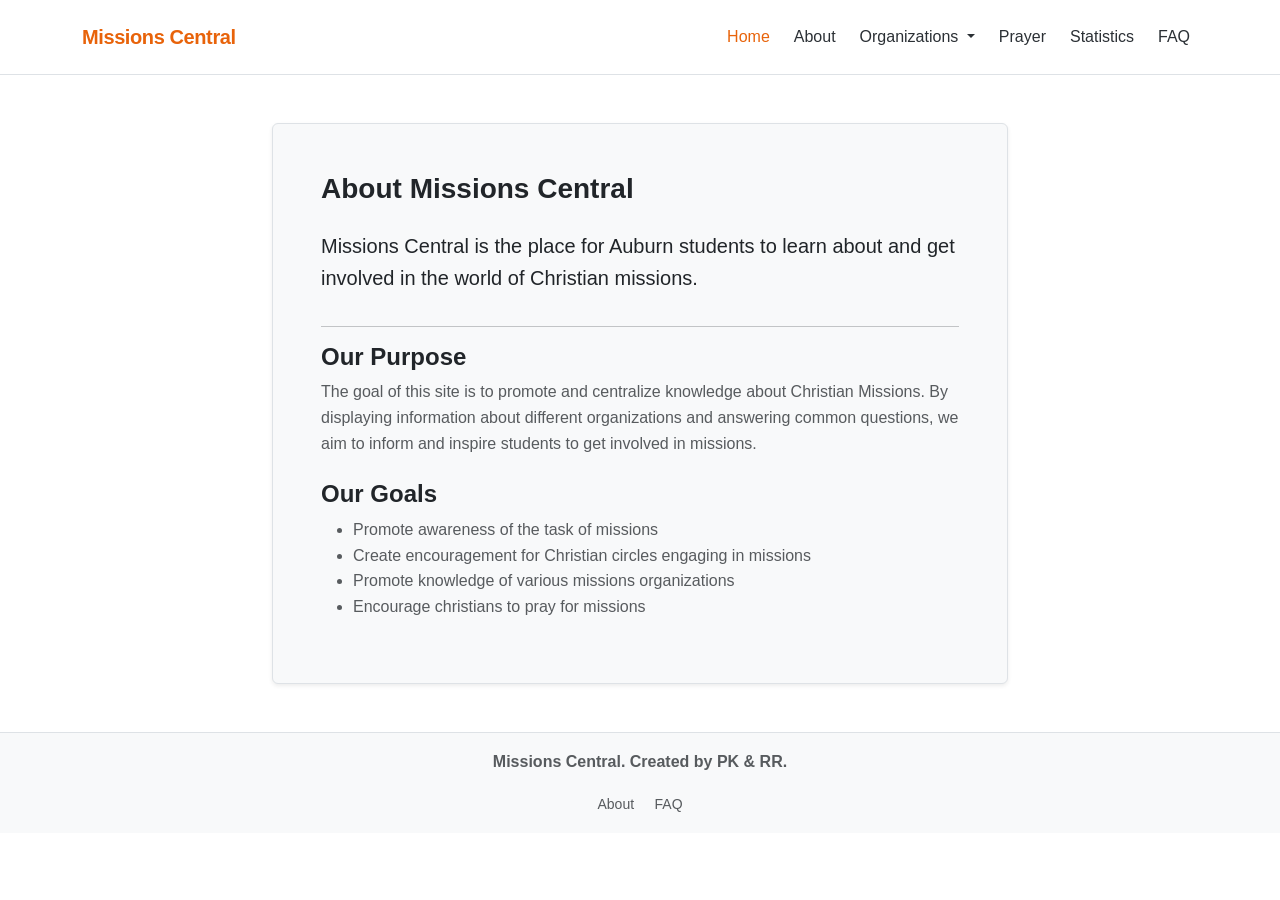
==== about.html @ e86839af "Upload all files First upload of all the pages with a custom CSS included, but not required. Just th" ====
<!DOCTYPE html>
<html lang="en">
<head>
    <meta charset="UTF-8">
    <meta name="viewport" content="width=device-width, initial-scale=1.0">
    <title>About | Missions Central</title>
    <link href="https://cdn.jsdelivr.net/npm/bootstrap@5.3.0/dist/css/bootstrap.min.css" rel="stylesheet">
    <link rel="stylesheet" href="style.css">
</head>
<body>

    <!-- NAVBAR -->
    <nav class="navbar navbar-expand-lg navbar-light bg-white border-bottom sticky-top py-3">
        <div class="container">
            <a class="navbar-brand d-flex align-items-center text-primary fw-semibold" href="index.html">
                <span>Missions Central</span>
            </a>
            <button class="navbar-toggler" type="button" data-bs-toggle="collapse" data-bs-target="#navbarNav">
                <span class="navbar-toggler-icon"></span>
            </button>
            <div class="collapse navbar-collapse" id="navbarNav">
                <ul class="navbar-nav ms-auto gap-lg-2">
                    <li class="nav-item"><a class="nav-link fw-medium active" href="index.html">Home</a></li>
                    <li class="nav-item"><a class="nav-link fw-medium" href="about.html">About</a></li>
                    <li class="nav-item dropdown">
                        <a class="nav-link dropdown-toggle fw-medium" href="#" role="button" data-bs-toggle="dropdown">
                            Organizations
                        </a>
                        <ul class="dropdown-menu border shadow-sm mt-2">
                            <li><a class="dropdown-item py-2" href="international.html">International</a></li>
                            <li><a class="dropdown-item py-2" href="domestic.html">Domestic</a></li>
                            <li><a class="dropdown-item py-2" href="local.html">Auburn Local</a></li>
                        </ul>
                    </li>
                    <li class="nav-item"><a class="nav-link fw-medium" href="prayer.html">Prayer</a></li>
                    <li class="nav-item"><a class="nav-link fw-medium" href="stats.html">Statistics</a></li>
                    <li class="nav-item"><a class="nav-link fw-medium" href="faq.html">FAQ</a></li>
                </ul>
            </div>
        </div>
    </nav>

    <main class="py-5">
        <div class="container">
            <div class="row">
                <div class="col-lg-8 mx-auto">
                    <div class="card shadow-sm p-4 p-md-5 border bg-light">
                        <h3 class="mb-4 fw-bold">About Missions Central</h3>
                        <p class="lead">Missions Central is the place for Auburn students to learn about and get involved in the world of Christian missions.</p>
                        <hr class="my-3">
                        
                        <h4 class="fw-bold">Our Purpose</h4>
                        <p class="text-muted mb-4">The goal of this site is to promote and centralize knowledge about Christian Missions. By displaying information about different organizations and answering common questions, we aim to inform and inspire students to get involved in missions.</p>
                        
                        <h4 class="fw-bold">Our Goals</h4>
                        <!-- BOOTSTRAP LIST GROUP -->
                        <ul class="text-muted">
                            <li>
                                Promote awareness of the task of missions
                            </li>
                            <li>
                                Create encouragement for Christian circles engaging in missions
                            </li>
                            <li>
                                Promote knowledge of various missions organizations
                            </li>
                            <li>
                                Encourage christians to pray for missions
                            </li>
                        </ul>
                    </div>
                </div>
            </div>
        </div>
    </main>

    <!-- FOOTER -->
    <footer class="py-3 bg-light border-top">
        <div class="container text-center">
            <p class="text-muted big fw-bold">Missions Central. Created by PK & RR.</p>
            <div>
                <a href="about.html" class="text-muted small text-decoration-none mx-2">About</a>
                <a href="faq.html" class="text-muted small text-decoration-none mx-2">FAQ</a>
            </div>
        </div>
    </footer>

    <script src="https://cdn.jsdelivr.net/npm/bootstrap@5.3.0/dist/js/bootstrap.bundle.min.js"></script>
</body>
</html>
---- style.css ----
/* --- MISSIONS CENTRAL CUSTOM STYLES --- */

/* Override Bootstrap's primary blue (#0d6efd) with orange throughout. */
:root {
    --bs-primary:             #e8630a;
    --bs-primary-rgb:         232, 99, 10;
    --bs-link-color:          #e8630a;
    --bs-link-color-rgb:      232, 99, 10;
    --bs-link-hover-color:    #c45408;
}

/* Bootstrap 5 buttons scope their own local variables, so :root alone
   doesn't reach them. These selectors target .btn-primary and
   .btn-outline-primary directly. */
.btn-primary {
    --bs-btn-bg:                 #e8630a;
    --bs-btn-border-color:       #e8630a;
    --bs-btn-hover-bg:           #c45408;
    --bs-btn-hover-border-color: #c45408;
    --bs-btn-active-bg:          #a84807;
    --bs-btn-active-border-color:#a84807;
    --bs-btn-disabled-bg:        #e8630a;
    --bs-btn-disabled-border-color: #e8630a;
}

.btn-outline-primary {
    --bs-btn-color:              #e8630a;
    --bs-btn-border-color:       #e8630a;
    --bs-btn-hover-bg:           #e8630a;
    --bs-btn-hover-border-color: #e8630a;
    --bs-btn-active-bg:          #c45408;
    --bs-btn-active-border-color:#c45408;
}

body {
    /* Helvetica Neue first; standard system sans-serif stack as fallback */
    font-family: 'Helvetica Neue', Helvetica, Arial, sans-serif;
    color: #212529; /* Standard dark grey for readability */
    background-color: #ffffff;
    line-height: 1.6;
}

/* Fix for vanishing text in dropdowns/accordions/navbar */
.dropdown-item, 
.accordion-button,
.nav-link,
.card-title,
.card-text,
.accordion-body {
    color: #212529 !important; /* Ensure dark text by default */
}

.accordion-button:not(.collapsed) {
    color: #e8630a !important; /* Orange text when expanded */
    background-color: #f8f9fa;
}

.navbar-light .navbar-nav .nav-link {
    color: #2b3035 !important;
}

.navbar-light .navbar-nav .nav-link.active,
.navbar-light .navbar-nav .nav-link:hover {
    color: #e8630a !important;
}

.dropdown-item:hover {
    background-color: #e9ecef;
    color: #e8630a !important;
}

/* Navigation branding */
.navbar-brand {
    font-weight: 700;
    letter-spacing: -0.02em;
}

/* Feature icon styling */
.feature-icon {
    width: 64px;
    height: 64px;
    border-radius: 50%;
    display: inline-flex;
    align-items: center;
    justify-content: center;
    margin-bottom: 1rem;
}

/* Card hover effect */
.card-hover {
    transition: transform 0.2s ease, box-shadow 0.2s ease;
}

.card-hover:hover {
    transform: translateY(-5px);
    box-shadow: 0 10px 20px rgba(0,0,0,0.08) !important;
}

/* Footer styling */
footer {
    background-color: #f8f9fa;
    border-top: 1px solid #dee2e6;
}

/* Global utility */
.cursor-pointer {
    cursor: pointer;
}

.uppercase-tracking {
    text-transform: uppercase;
    letter-spacing: 0.1em;
    font-weight: 700;
    font-size: 0.75rem;
}
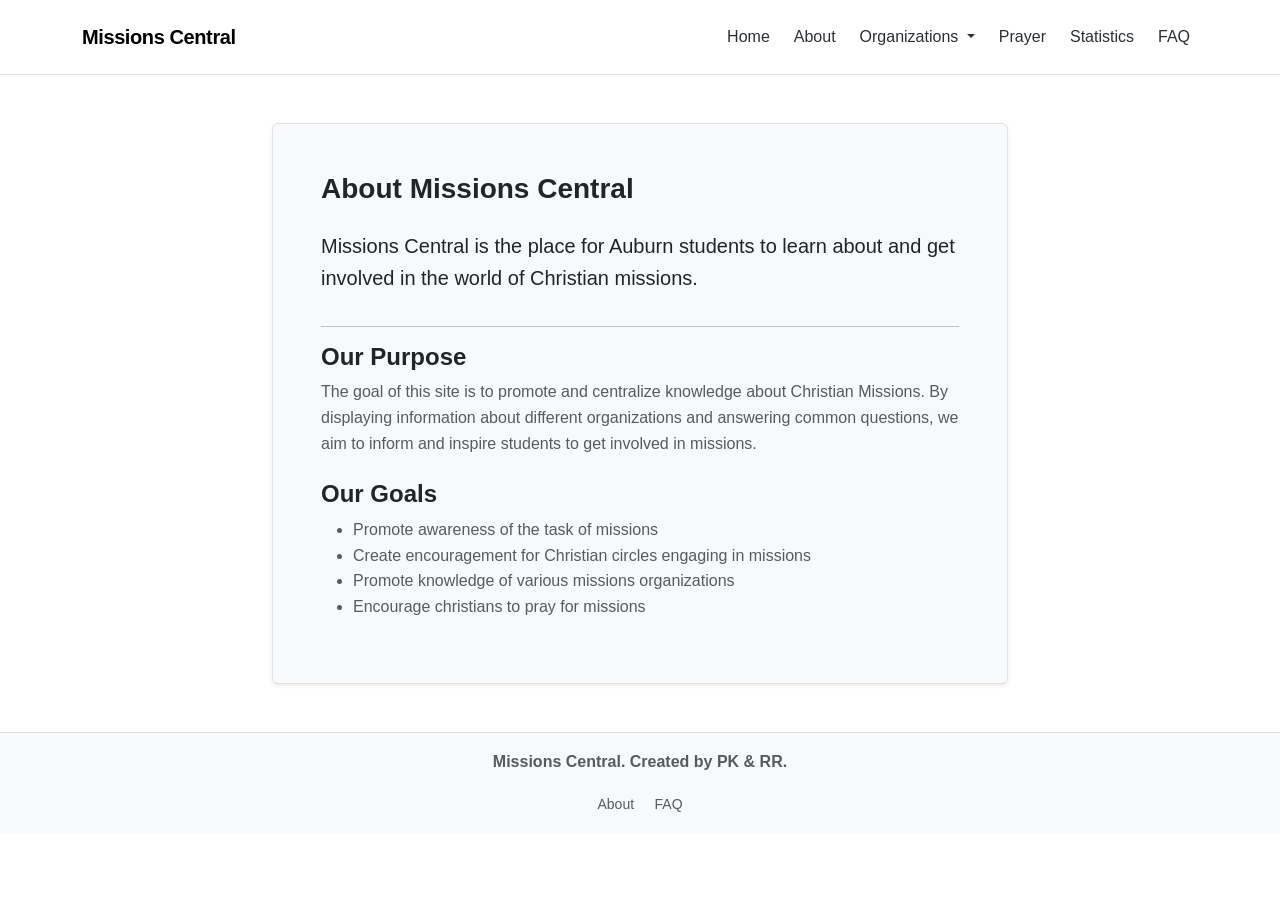
==== commit cadbc2ea: "contrast fixes" ====
--- a/about.html
+++ b/about.html
@@ -12,7 +12,7 @@
     <!-- NAVBAR -->
     <nav class="navbar navbar-expand-lg navbar-light bg-white border-bottom sticky-top py-3">
         <div class="container">
-            <a class="navbar-brand d-flex align-items-center text-primary fw-semibold" href="index.html">
+            <a class="darken-text navbar-brand d-flex align-items-center fw-semibold" href="index.html">
                 <span>Missions Central</span>
             </a>
             <button class="navbar-toggler" type="button" data-bs-toggle="collapse" data-bs-target="#navbarNav">
@@ -20,7 +20,7 @@
             </button>
             <div class="collapse navbar-collapse" id="navbarNav">
                 <ul class="navbar-nav ms-auto gap-lg-2">
-                    <li class="nav-item"><a class="nav-link fw-medium active" href="index.html">Home</a></li>
+                    <li class="nav-item"><a class="nav-link fw-medium" href="index.html">Home</a></li>
                     <li class="nav-item"><a class="nav-link fw-medium" href="about.html">About</a></li>
                     <li class="nav-item dropdown">
                         <a class="nav-link dropdown-toggle fw-medium" href="#" role="button" data-bs-toggle="dropdown">
--- a/style.css
+++ b/style.css
@@ -13,7 +13,7 @@
    doesn't reach them. These selectors target .btn-primary and
    .btn-outline-primary directly. */
 .btn-primary {
-    --bs-btn-bg:                 #e8630a;
+    --bs-btn-bg:                 #d35b0c;
     --bs-btn-border-color:       #e8630a;
     --bs-btn-hover-bg:           #c45408;
     --bs-btn-hover-border-color: #c45408;
@@ -39,6 +39,7 @@
     background-color: #ffffff;
     line-height: 1.6;
 }
+
 
 /* Fix for vanishing text in dropdowns/accordions/navbar */
 .dropdown-item, 
@@ -112,4 +113,11 @@
     letter-spacing: 0.1em;
     font-weight: 700;
     font-size: 0.75rem;
+}
+
+.darken-text{
+    color:black;
+}
+.brighten-text{
+    color:white;
 }
